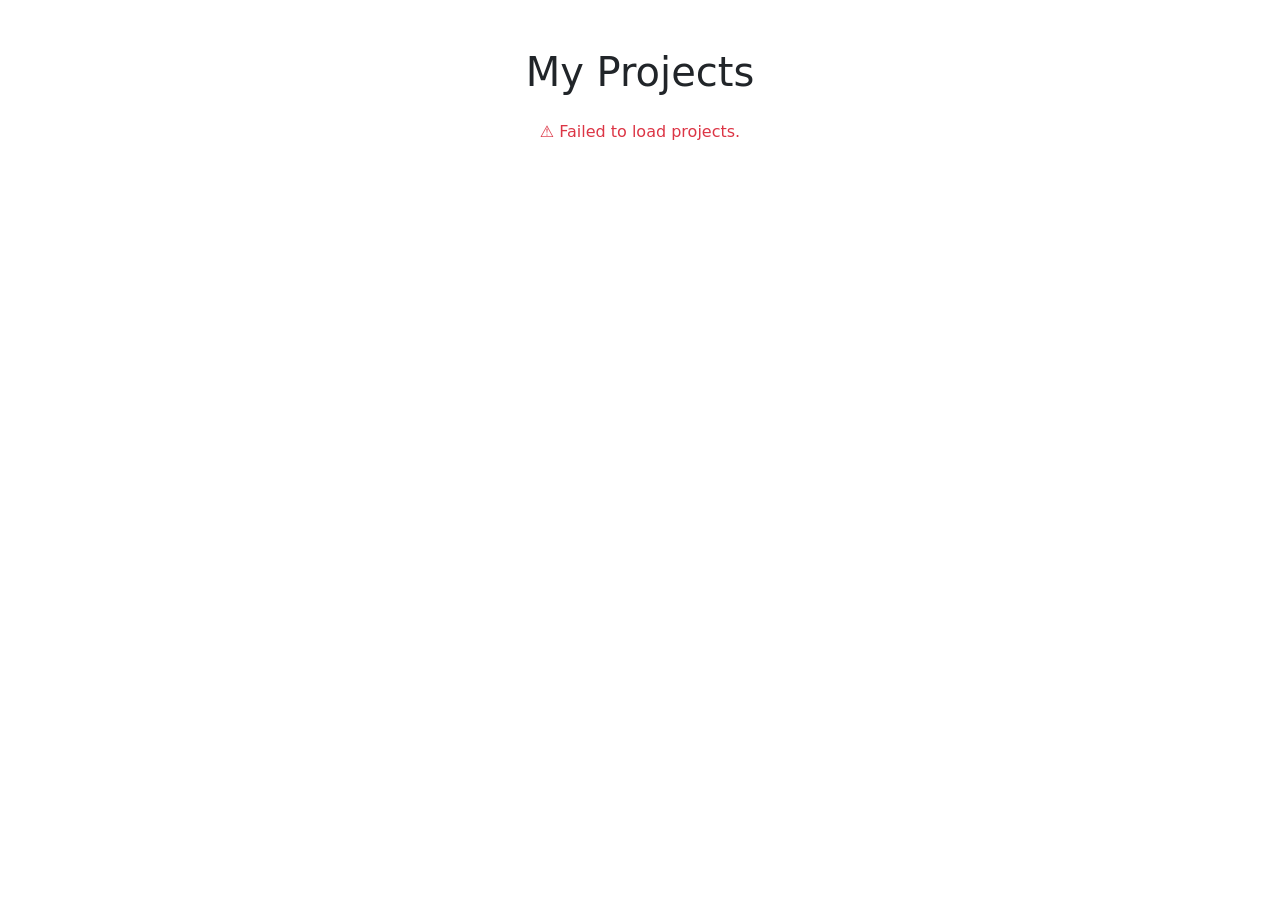
==== src/main/resources/templates/index.html @ 22222dfd "initial commit" ====
<!DOCTYPE html>
<html lang="en">
<head>
  <meta charset="UTF-8">
  <meta name="viewport" content="width=device-width, initial-scale=1.0">
  <title>Tulip</title>
  <!-- Bootstrap CSS -->
  <link 
    href="https://cdn.jsdelivr.net/npm/bootstrap@5.3.2/dist/css/bootstrap.min.css" 
    rel="stylesheet"
  >
  <style>
    .project-card {
      border: 1px solid #ddd;
      border-radius: 0.5rem;
      box-shadow: 0 4px 8px rgba(0,0,0,0.1);
      transition: transform 0.2s ease-in-out;
    }
    .project-card:hover {
      transform: translateY(-4px);
    }
  </style>
</head>
<body>
  <div class="container py-5">
    <h1 class="mb-4 text-center">My Projects</h1>
    <div class="row g-4" id="projects-container">
      <!-- Projects will be injected here -->
    </div>
  </div>

  <!-- jQuery -->
  <script src="https://code.jquery.com/jquery-3.7.1.min.js"></script>
  <!-- Bootstrap JS -->
  <script src="https://cdn.jsdelivr.net/npm/bootstrap@5.3.2/dist/js/bootstrap.bundle.min.js"></script>

  <script>
    $(document).ready(function () {
      // Example REST API endpoint (replace with your own)
      const apiUrl = "http://localhost:8080/projects";

      $.get(apiUrl, function (data) {
        // data is an array of projects
        const container = $("#projects-container");

        data.forEach(project => {
          const card = `
            <div class="col-md-4">
              <div class="p-4 project-card h-100 d-flex flex-column">
                <h5>${project.name}</h5>
                <p class="flex-grow-1">${project.githubName}</p>
                <a href="http://localhost:8080/project/${project.githubName}" class="btn btn-primary btn-sm mt-auto">View Details</a>
              </div>
            </div>
          `;
          container.append(card);
        });
      })
      .fail(function () {
        $("#projects-container").html(
          `<div class="col-12 text-center text-danger">⚠️ Failed to load projects.</div>`
        );
      });
    });
  </script>
</body>
</html>
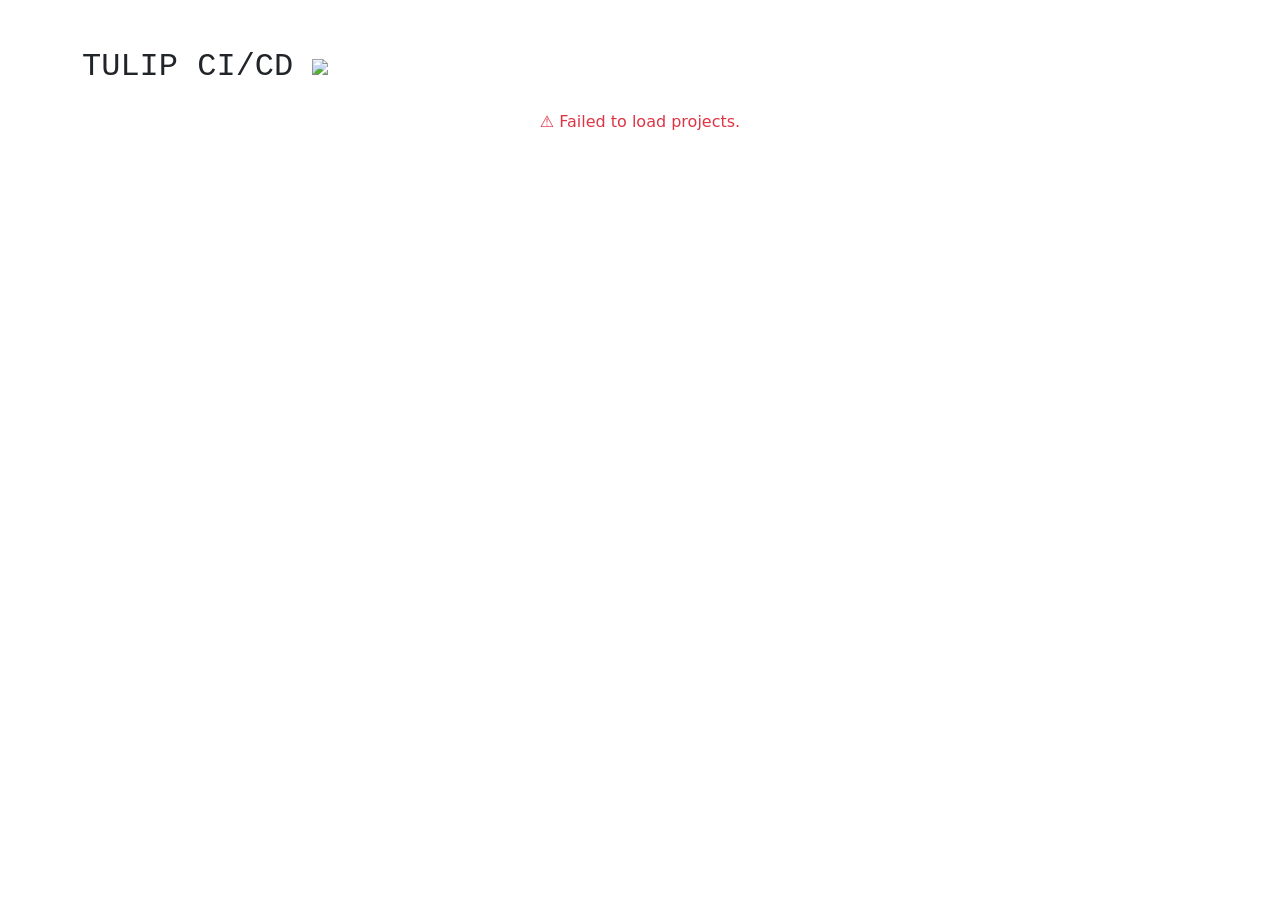
==== commit abcfdaef: "repository info" ====
--- a/src/main/resources/templates/index.html
+++ b/src/main/resources/templates/index.html
@@ -23,7 +23,7 @@
 </head>
 <body>
   <div class="container py-5">
-    <h1 class="mb-4 text-center">My Projects</h1>
+    <h2 class="mb-4 font-monospace">TULIP CI/CD <img src="../img/tulip-logo.png"></h2>
     <div class="row g-4" id="projects-container">
       <!-- Projects will be injected here -->
     </div>
@@ -36,7 +36,6 @@
 
   <script>
     $(document).ready(function () {
-      // Example REST API endpoint (replace with your own)
       const apiUrl = "http://localhost:8080/projects";
 
       $.get(apiUrl, function (data) {
